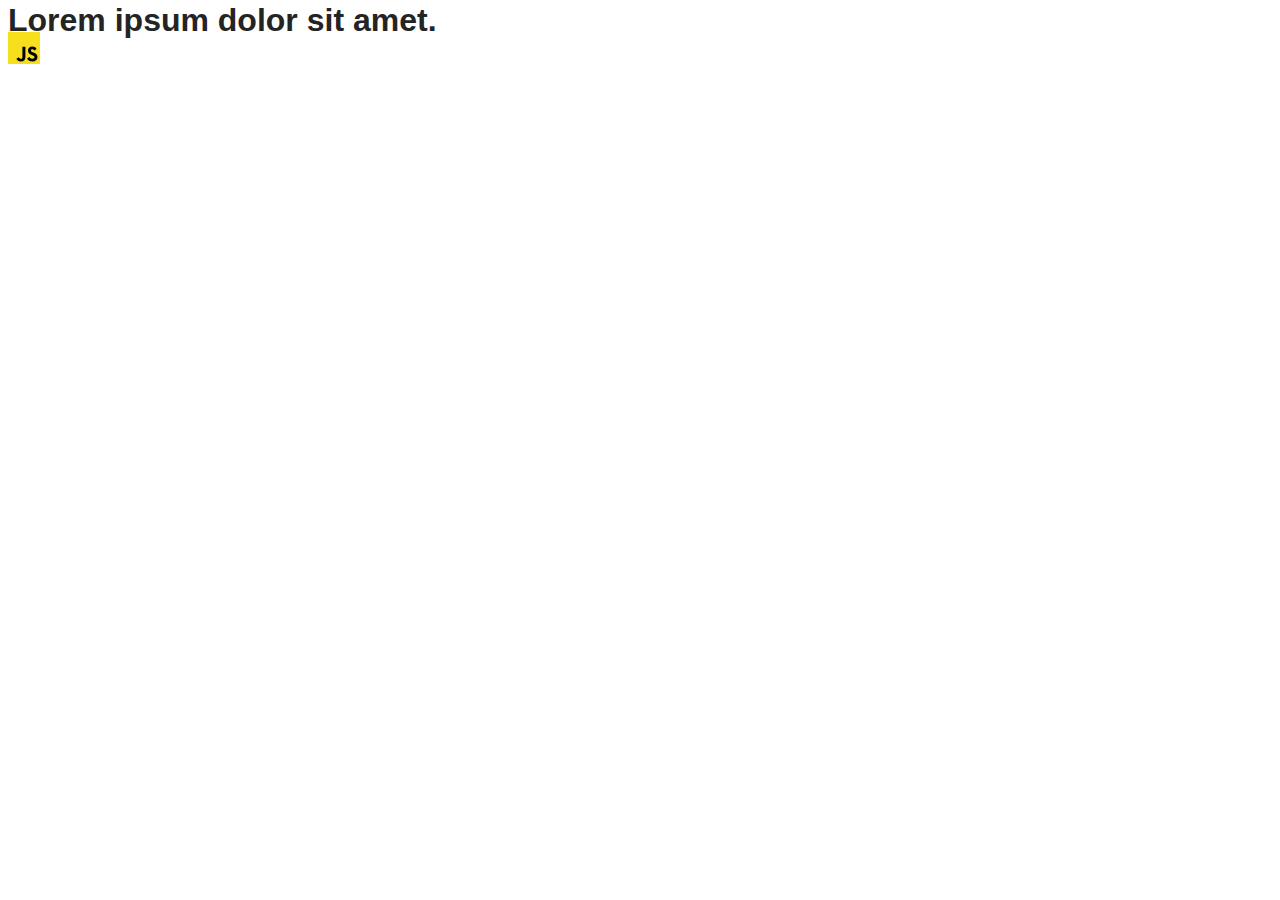
==== src/index.html @ 1a535602 "Initial commit" ====
<!DOCTYPE html>
<html lang="en">
  <head>
    <meta charset="UTF-8" />
    <link rel="icon" type="image/svg+xml" href="/favicon.svg" />
    <meta name="viewport" content="width=device-width, initial-scale=1.0" />
    <title>Vanilla App Template</title>
    <link rel="stylesheet" href="./css/styles.css" />
  </head>
  <body>
    <load ="partials/header.html" />

    <section>
      <h1>Lorem ipsum dolor sit amet.</h1>
      <!-- Path to images as from index.html file -->
      <img src="./img/javascript.svg" alt="" />
    </section>

    <!-- Loads the specified .html file -->
    <load ="partials/vite-promo.html" />

    <script type="module" src="/main.js"></script>
  </body>
</html>
---- src/css/styles.css ----
/**
  |============================
  | include css partials with
  | default @import url()
  |============================
*/
@import url('./reset.css');
@import url('./vite-promo.css');
@import url('./header.css');

:root {
  font-family: Inter, Avenir, Helvetica, Arial, sans-serif;
  font-size: 16px;
  line-height: 24px;
  font-weight: 400;

  color: #242424;
  background-color: rgba(255, 255, 255, 0.87);

  font-synthesis: none;
  text-rendering: optimizeLegibility;
  -webkit-font-smoothing: antialiased;
  -moz-osx-font-smoothing: grayscale;
  -webkit-text-size-adjust: 100%;
}
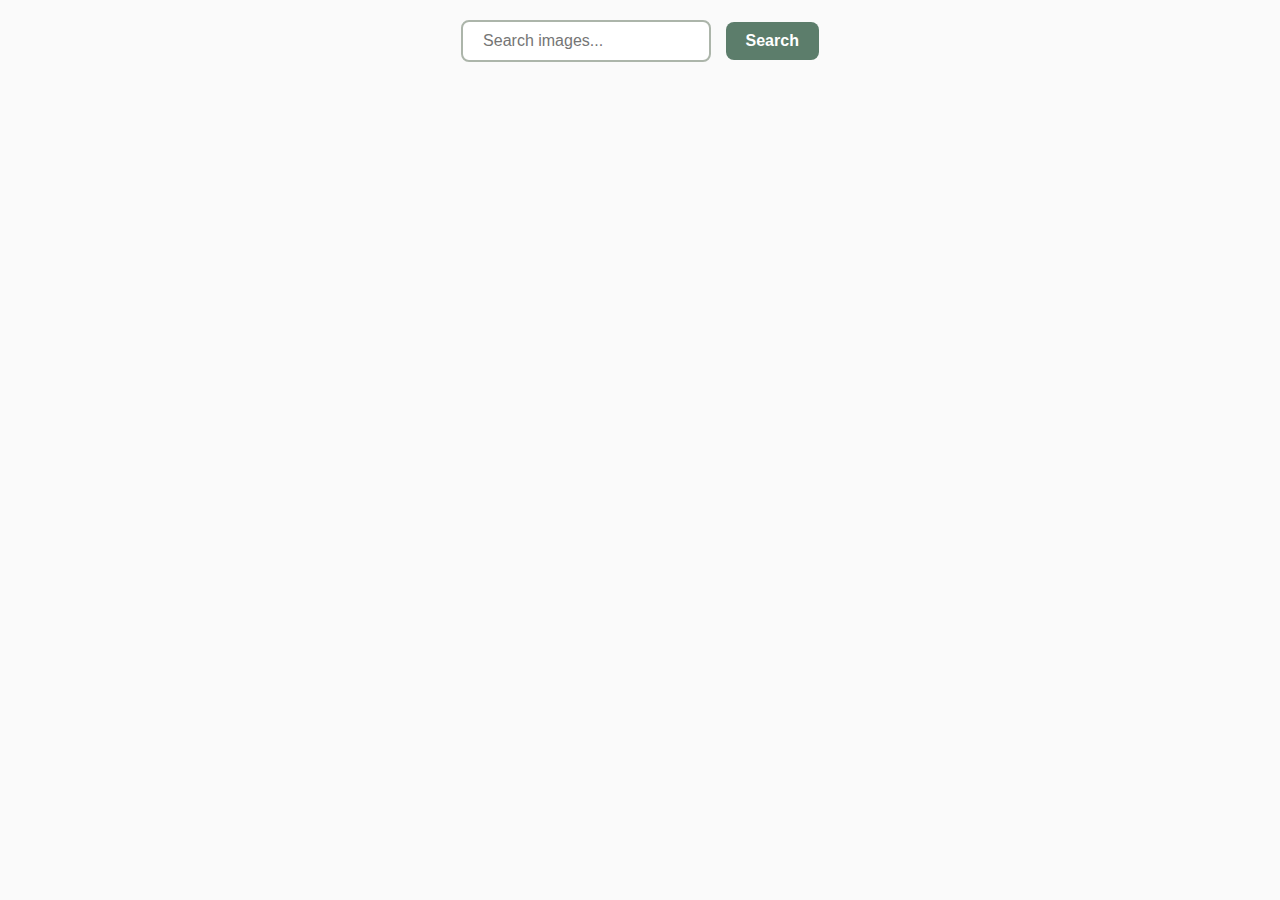
==== commit b78b679f: "Home tasks complete" ====
--- a/src/index.html
+++ b/src/index.html
@@ -2,23 +2,30 @@
 <html lang="en">
   <head>
     <meta charset="UTF-8" />
-    <link rel="icon" type="image/svg+xml" href="/favicon.svg" />
     <meta name="viewport" content="width=device-width, initial-scale=1.0" />
-    <title>Vanilla App Template</title>
     <link rel="stylesheet" href="./css/styles.css" />
+    <title>Homework 11</title>
   </head>
   <body>
-    <load ="partials/header.html" />
+    <form class="search-form" id="search-form">
+      <input
+        type="text"
+        name="searchQuery"
+        autocomplete="off"
+        placeholder="Search images..."
+      />
+      <button type="submit">Search</button>
+    </form>
 
-    <section>
-      <h1>Lorem ipsum dolor sit amet.</h1>
-      <!-- Path to images as from index.html file -->
-      <img src="./img/javascript.svg" alt="" />
-    </section>
+    <ul class="gallery"></ul>
 
-    <!-- Loads the specified .html file -->
-    <load ="partials/vite-promo.html" />
+    <!-- Infinite Scroll -->
+    <div class="page-load-status" style="display: none">
+      <p class="infinite-scroll-request">Loading...</p>
+      <p class="infinite-scroll-load"></p>
+      <p class="infinite-scroll-error"></p>
+    </div>
 
-    <script type="module" src="/main.js"></script>
+    <script src="./js/index.js" type="module"></script>
   </body>
 </html>
--- a/src/css/styles.css
+++ b/src/css/styles.css
@@ -1,25 +1,131 @@
-/**
-  |============================
-  | include css partials with
-  | default @import url()
-  |============================
-*/
-@import url('./reset.css');
-@import url('./vite-promo.css');
-@import url('./header.css');
+:root {
+  --timing-function: cubic-bezier(0.4, 0, 0.2, 1);
+  --animation-duration: 250ms;
+}
 
-:root {
-  font-family: Inter, Avenir, Helvetica, Arial, sans-serif;
-  font-size: 16px;
-  line-height: 24px;
-  font-weight: 400;
+* {
+  box-sizing: border-box;
+}
 
-  color: #242424;
-  background-color: rgba(255, 255, 255, 0.87);
-
-  font-synthesis: none;
-  text-rendering: optimizeLegibility;
+body {
+  font-family: -apple-system, BlinkMacSystemFont, 'Segoe UI', Roboto,
+    Oxygen-Sans, Ubuntu, Cantarell, 'Helvetica Neue', sans-serif;
   -webkit-font-smoothing: antialiased;
   -moz-osx-font-smoothing: grayscale;
-  -webkit-text-size-adjust: 100%;
+  background-color: #fafafa;
+  color: #212121;
+  line-height: 1.5;
+  margin: 0;
+  padding: 0;
 }
+
+ul {
+  margin: 0;
+  padding: 0;
+  list-style: none;
+}
+
+img {
+  display: block;
+  max-width: 100%;
+  height: auto;
+}
+a {
+  display: block;
+  text-decoration: none;
+}
+
+h1,
+h2,
+h3,
+h4,
+h5,
+h6,
+p {
+  margin: 0;
+  padding: 0;
+}
+
+.search-form {
+  text-align: center;
+  margin: 20px 0;
+}
+
+.search-form input {
+  margin-right: 10px;
+  padding: 10px 20px;
+  width: 250px;
+  font-size: 16px;
+  outline: none;
+  border-radius: 8px;
+  border: 2px solid #acb5aa;
+}
+
+.search-form input:focus {
+  border-color: #5c7d6b;
+}
+
+.search-form button {
+  padding: 10px 20px;
+  cursor: pointer;
+  font-size: 16px;
+  font-weight: 600;
+  border: none;
+  border-radius: 8px;
+  background-color: #5c7d6b;
+  color: #fff;
+}
+
+.search-form button:hover {
+  box-shadow: 8px 8px 8px 0px rgba(59, 76, 65, 0.25);
+}
+
+.gallery {
+  list-style: none;
+  padding: 0;
+  margin: 0;
+  display: flex;
+  flex-wrap: wrap;
+  justify-content: space-around;
+}
+
+.photo-card {
+  box-sizing: border-box;
+  width: calc(33.33% - 20px);
+  margin: 10px;
+  background-color: #fff;
+  border-radius: 5px;
+  overflow: hidden;
+  box-shadow: 0px 1px 3px 0px rgba(0, 0, 0, 0.2),
+    0px 1px 1px 0px rgba(0, 0, 0, 0.14), 0px 2px 1px -1px rgba(0, 0, 0, 0.12);
+}
+
+.photo-link {
+  display: block;
+  overflow: hidden;
+}
+
+.photo-img {
+  height: 260px;
+  width: 100%;
+  object-fit: cover;
+  overflow: hidden;
+  transition: transform var(--animation-duration) var(--timing-function);
+}
+.photo-img:hover {
+  transform: scale(1.03);
+}
+
+.info {
+  display: flex;
+  align-items: center;
+  justify-content: space-between;
+  padding: 15px;
+  background-color: #acb5aa;
+}
+
+.info-item {
+  display: flex;
+  flex-direction: column;
+  text-align: center;
+}
